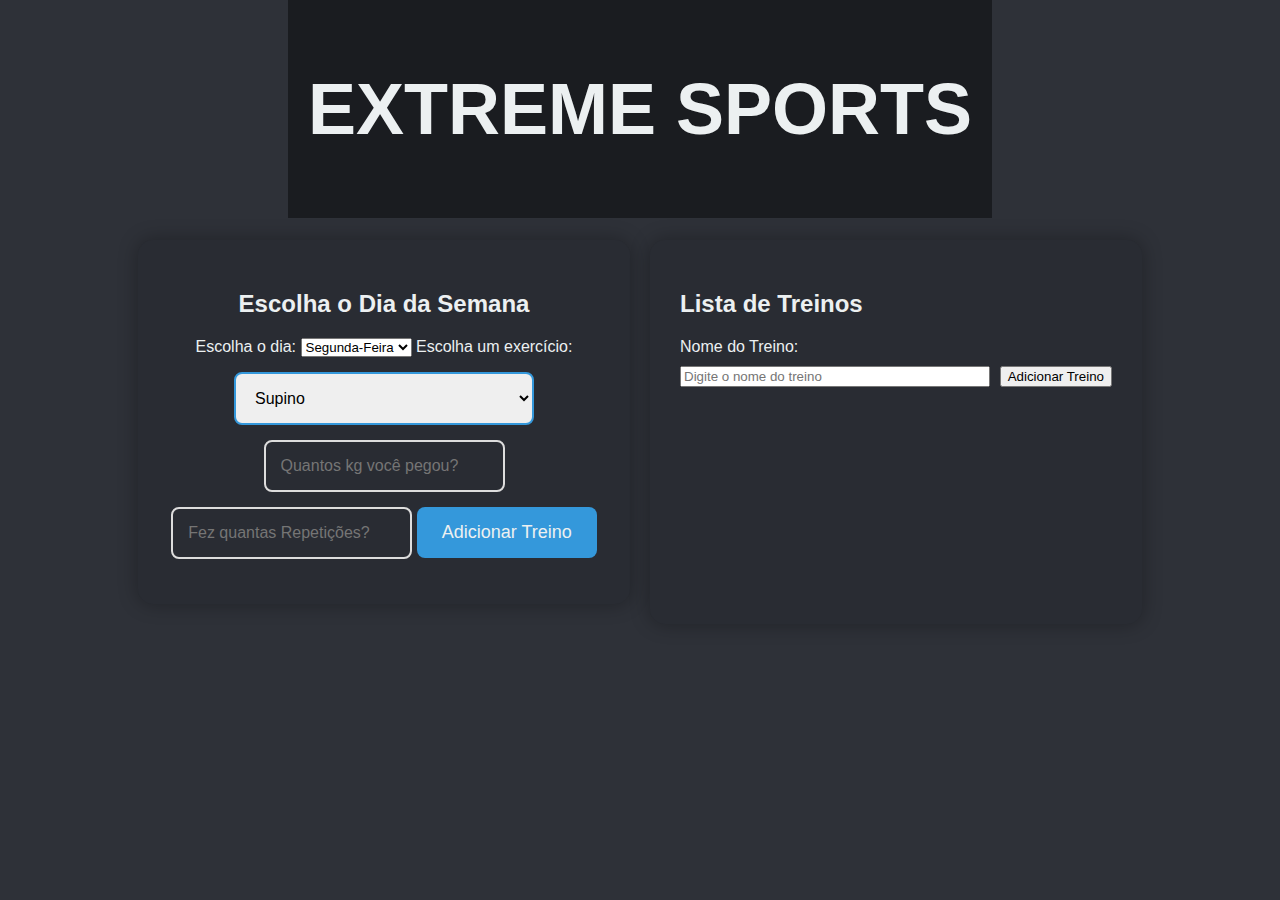
==== HTML/listaDeTreino.html @ 2e968d0f "tabela de treino" ====
<!DOCTYPE html>
<html lang="PT-BR">

<head>
    <meta charset="UTF-8">
    <meta name="viewport" content="width=device-width, initial-scale=1.0">
    <link rel="stylesheet" type="text/css" href="../CSS/listaDeTreino.css">
    <link rel="stylesheet" href="https://cdnjs.cloudflare.com/ajax/libs/font-awesome/6.0.0-beta3/css/all.min.css"
        integrity="sha384-GLhlTQ8iKSeLeM1l/6O/eNUBqPFFG0BxONTVAiXcfnFOjKBRbb5Sv8o7bBZHdhFd" crossorigin="anonymous">
    <script src="../JS/listaDeTreino.js" defer></script>
    <title>Extreme Sports</title>
</head>

<body>
    <header>
        <h1>EXTREME SPORTS</h1>
    </header>
    <main>
        <div class="treino-section">
            <h2>Escolha o Dia da Semana</h2>
            <label for="diasDaSemana">Escolha o dia:</label>
            <select id="diasDaSemana" onchange="carregarTreinos()">
                <option value="segunda">Segunda-Feira</option>
                <option value="terca">Terça-Feira</option>
                <option value="quarta">Quarta-Feira</option>
                <option value="quinta">Quinta-Feira</option>
                <option value="sexta">Sexta-Feira</option>
                <option value="sabado">Sábado</option>
                <option value="domingo">Domingo</option>
            </select>
            <label for="exercicios">Escolha um exercício:</label>
            <div class="custom-select">
                <select id="exercicios"></select>
            </div>
            <div class="inputs-section">
                <input type="number" id="pesoKg" placeholder="Quantos kg você pegou?">
                <input type="number" id="reps" placeholder="Fez quantas Repetições?">
                <button onclick="addExercicio()">Adicionar Treino</button>
            </div>
        </div>

        <div class="lista-section">
            <h2>Lista de Treinos</h2>
            <label for="nomeTreino">Nome do Treino:</label>
            <div class="nome-treino-input">
                <input type="text" id="nomeTreino" placeholder="Digite o nome do treino">
                <button onclick="addExercicio()">Adicionar Treino</button>
            </div>
            <ul id="listaDeExercicios" data-dia-selecionado="">
                <!-- Itens da lista de treinos -->
            </ul>
        </div>
    </main>
</body>

</html>
---- CSS/listaDeTreino.css ----
/* Substitua 'Your Font' pela fonte desejada */
body {
  font-family: 'Your Font', sans-serif;
  background-color: #2e3138;
  color: #ecf0f1;
  margin: 0;
  padding: 0;
  display: flex;
  flex-direction: column;
  align-items: center;
  min-height: 100vh;
}

header {
  background-color: #1a1c20;
  color: #ecf0f1;
  padding: 20px;
  text-align: center;
  font-size: 36px;
  border-bottom: 2px solid #2e3138;
}

main {
  width: 80%;
  margin: 20px auto;
  display: flex;
  justify-content: space-between;
}

.treino-section,
.lista-section {
  flex: 1;
  margin: 0 10px;
}

.treino-section {
  background-color: #292c33;
  border-radius: 15px;
  padding: 30px;
  box-shadow: 0 0 20px rgba(0, 0, 0, 0.3);
  margin-bottom: 20px;
  text-align: center;
  color: #ecf0f1;
}

.custom-select {
  position: relative;
  width: 100%;
  max-width: 300px;
  margin: 15px auto;
}

#exercicios {
  width: 100%;
  padding: 15px;
  border: 2px solid #3498db;
  border-radius: 8px;
  font-size: 16px;
}

#selectedImage {
  width: 100px;
  height: 100px;
  border-radius: 50%;
  object-fit: cover;
  margin-top: 15px;
}

.inputs-section input {
  margin-bottom: 15px;
  padding: 15px;
  border: 2px solid #ddd;
  border-radius: 8px;
  font-size: 16px;
  background-color: #292c33;
  color: #ecf0f1;
}

.inputs-section button {
  background-color: #3498db;
  color: #ecf0f1;
  padding: 15px 25px;
  border: none;
  border-radius: 8px;
  cursor: pointer;
  font-size: 18px;
  transition: background-color 0.3s, transform 0.3s;
}

.inputs-section button:hover {
  background-color: #2077b4;
  transform: scale(1.05);
}

.lista-section {
  background-color: #292c33;
  border-radius: 15px;
  box-shadow: 0 0 20px rgba(0, 0, 0, 0.3);
  padding: 30px;
}

#listaDeExercicios {
  list-style-type: none;
  padding: 0;
}

#listaDeExercicios li {
  background-color: #34495e;
  border-radius: 15px;
  padding: 20px;
  margin-bottom: 20px;
  box-shadow: 0 0 15px rgba(0, 0, 0, 0.3);
  display: flex;
  flex-direction: column;
  align-items: flex-start;
  position: relative;
  transition: transform 0.3s;
  font-family: 'Your Font', sans-serif;
}

#listaDeExercicios li:hover {
  transform: scale(1.02);
}

#listaDeExercicios li img {
  width: 100px;
  height: 100px;
  border-radius: 50%;
  object-fit: cover;
  margin-bottom: 10px;
}

#listaDeExercicios li .info-container {
  flex: 1;
  display: flex;
  flex-direction: column;
}

#listaDeExercicios li h3,
#listaDeExercicios li p,
#listaDeExercicios li span {
  margin: 0;
  font-size: 18px;
  color: #ecf0f1;
}

#listaDeExercicios li h3 {
  margin-bottom: 5px;
}

#listaDeExercicios li p {
  margin-bottom: 5px;
}

#listaDeExercicios li span {
  font-size: 16px;
  color: #bdc3c7;
}

#listaDeExercicios li button.excluir-treino {
  background-color: #e74c3c;
  color: #ecf0f1;
  padding: 8px 12px;
  border: none;
  border-radius: 8px;
  cursor: pointer;
  font-size: 14px;
  position: absolute;
  top: 10px;
  right: 10px;
  transition: background-color 0.3s;
}

.nome-treino-input {
  display: flex;
  margin-top: 10px;
}

.nome-treino-input input {
  flex: 1;
  margin-right: 10px;
}

#listaDeExercicios li button.excluir-treino:hover {
  background-color: #c0392b;
}

#listaDeExercicios li {
  transition: transform 0.3s;
}

#listaDeExercicios li:hover {
  transform: scale(1.05);
}
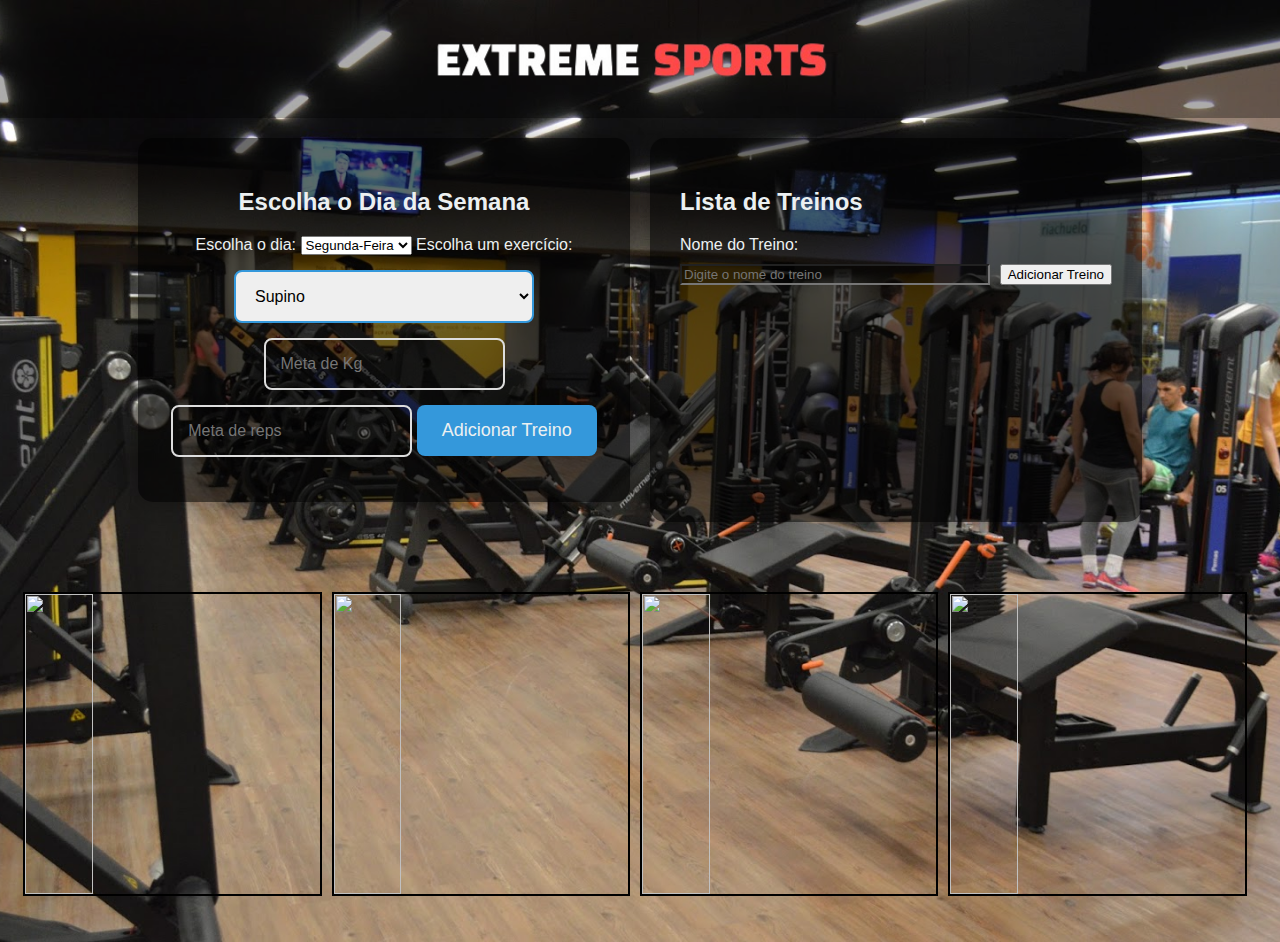
==== commit 1474b950: "Revert "loja"" ====
--- a/HTML/listaDeTreino.html
+++ b/HTML/listaDeTreino.html
@@ -8,49 +8,55 @@
     <link rel="stylesheet" href="https://cdnjs.cloudflare.com/ajax/libs/font-awesome/6.0.0-beta3/css/all.min.css"
         integrity="sha384-GLhlTQ8iKSeLeM1l/6O/eNUBqPFFG0BxONTVAiXcfnFOjKBRbb5Sv8o7bBZHdhFd" crossorigin="anonymous">
     <script src="../JS/listaDeTreino.js" defer></script>
+    <link rel="shortcut icon" type="imagex/png" href="../icon/ginastica (1).png">
     <title>Extreme Sports</title>
 </head>
 
 <body>
-    <header>
-        <h1>EXTREME SPORTS</h1>
-    </header>
-    <main>
-        <div class="treino-section">
-            <h2>Escolha o Dia da Semana</h2>
-            <label for="diasDaSemana">Escolha o dia:</label>
-            <select id="diasDaSemana" onchange="carregarTreinos()">
-                <option value="segunda">Segunda-Feira</option>
-                <option value="terca">Terça-Feira</option>
-                <option value="quarta">Quarta-Feira</option>
-                <option value="quinta">Quinta-Feira</option>
-                <option value="sexta">Sexta-Feira</option>
-                <option value="sabado">Sábado</option>
-                <option value="domingo">Domingo</option>
-            </select>
-            <label for="exercicios">Escolha um exercício:</label>
-            <div class="custom-select">
-                <select id="exercicios"></select>
+        <header> <a href="../HTML/index.html"><img class="logoDoSite" src="../img/logoIndex.jpg" alt="foto da logo do site"></header></a>
+        <main>
+            <div class="treino-section">
+                <h2>Escolha o Dia da Semana</h2>
+                <label for="diasDaSemana">Escolha o dia:</label>
+                <select id="diasDaSemana" onchange="carregarTreinos()">
+                    <option value="segunda">Segunda-Feira</option>
+                    <option value="terca">Terça-Feira</option>
+                    <option value="quarta">Quarta-Feira</option>
+                    <option value="quinta">Quinta-Feira</option>
+                    <option value="sexta">Sexta-Feira</option>
+                    <option value="sabado">Sábado</option>
+                    <option value="domingo">Domingo</option>
+                </select>
+                <label for="exercicios">Escolha um exercício:</label>
+                <div class="custom-select">
+                    <select id="exercicios"></select>
+                </div>
+                <div class="inputs-section">
+                    <input type="number" id="pesoKg" placeholder="Meta de Kg">
+                    <input type="number" id="reps" placeholder="Meta de reps">
+                    <button class= "btnSemana" onclick="addExercicio()">Adicionar Treino</button>
+                </div>
             </div>
-            <div class="inputs-section">
-                <input type="number" id="pesoKg" placeholder="Quantos kg você pegou?">
-                <input type="number" id="reps" placeholder="Fez quantas Repetições?">
-                <button onclick="addExercicio()">Adicionar Treino</button>
+
+            <div class="lista-section">
+                <h2>Lista de Treinos</h2>
+                <label for="nomeTreino">Nome do Treino:</label>
+                <div class="nome-treino-input">
+                    <input type="text" id="nomeTreino" placeholder="Digite o nome do treino">
+                    <button onclick="addExercicio()">Adicionar Treino</button>
+                </div>
+                <ul id="listaDeExercicios" data-dia-selecionado="">
+                    <!-- Itens da lista de treinos -->
+                </ul>
             </div>
-        </div>
-
-        <div class="lista-section">
-            <h2>Lista de Treinos</h2>
-            <label for="nomeTreino">Nome do Treino:</label>
-            <div class="nome-treino-input">
-                <input type="text" id="nomeTreino" placeholder="Digite o nome do treino">
-                <button onclick="addExercicio()">Adicionar Treino</button>
-            </div>
-            <ul id="listaDeExercicios" data-dia-selecionado="">
-                <!-- Itens da lista de treinos -->
-            </ul>
-        </div>
-    </main>
+        </main>
+    </div>
+    <div class="jonas">
+        <img src="../img/jonasTreino.gif" alt="">
+        <img src="../img/jonasTreino2.gif" alt="">
+        <img src="../img/jonasTreino3.gif" alt="">
+        <img src="../img/jonasTreino4.gif" alt="">
+    </div>
 </body>
 
-</html>
+</html>--- a/CSS/listaDeTreino.css
+++ b/CSS/listaDeTreino.css
@@ -1,7 +1,10 @@
 /* Substitua 'Your Font' pela fonte desejada */
 body {
   font-family: 'Your Font', sans-serif;
-  background-color: #2e3138;
+  background-image: url(../img/academia.jpg);
+  background-position: center;
+  background-repeat: no-repeat;
+  background-size: cover;
   color: #ecf0f1;
   margin: 0;
   padding: 0;
@@ -12,12 +15,12 @@
 }
 
 header {
-  background-color: #1a1c20;
   color: #ecf0f1;
   padding: 20px;
   text-align: center;
   font-size: 36px;
-  border-bottom: 2px solid #2e3138;
+  background-color: rgba(0, 0, 0, 0.322);
+  width: 97%;
 }
 
 main {
@@ -34,7 +37,7 @@
 }
 
 .treino-section {
-  background-color: #292c33;
+  background-color: rgba(0, 0, 0, 0.579);
   border-radius: 15px;
   padding: 30px;
   box-shadow: 0 0 20px rgba(0, 0, 0, 0.3);
@@ -72,7 +75,7 @@
   border: 2px solid #ddd;
   border-radius: 8px;
   font-size: 16px;
-  background-color: #292c33;
+  background-color: #292c3301;
   color: #ecf0f1;
 }
 
@@ -93,7 +96,7 @@
 }
 
 .lista-section {
-  background-color: #292c33;
+  background-color: rgba(0, 0, 0, 0.579);
   border-radius: 15px;
   box-shadow: 0 0 20px rgba(0, 0, 0, 0.3);
   padding: 30px;
@@ -105,7 +108,7 @@
 }
 
 #listaDeExercicios li {
-  background-color: #34495e;
+background-color: black;
   border-radius: 15px;
   padding: 20px;
   margin-bottom: 20px;
@@ -192,3 +195,20 @@
 #listaDeExercicios li:hover {
   transform: scale(1.05);
 }
+input{
+  background-color: rgba(0, 0, 0, 0.376);
+  color: white;
+}
+.jonas{
+  margin: 50px 0px 50px 0px;
+  width: 100%;
+  height: 300px;
+  display: flex;
+  justify-content: center;
+}
+.jonas img {
+  width: 23%;
+  height: 100%;
+  margin-right: 10px;
+  border: 2px solid black;
+}